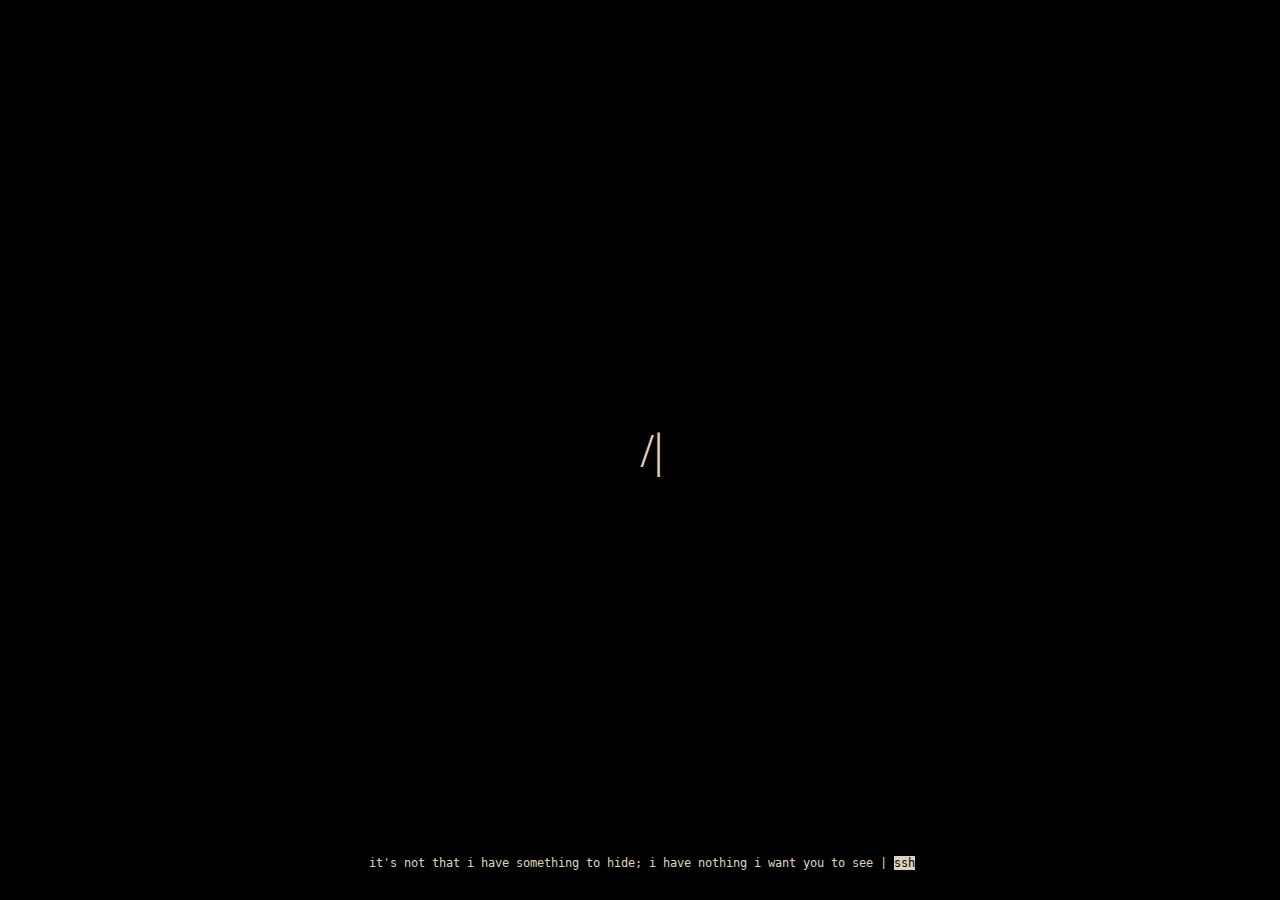
==== index.html @ 6663793e "Update index.html" ====
<!doctype html>
<html><head>

<meta http-equiv="content-type" content="text/html" charset="UTF-8">
<meta name="viewport" content="width=device-width, initial-scale=1">
<meta name="robots" content="noindex, nofollow, noimageindex, none">
<title>>^.^< katze is ascii</title>
<!-- <link rel="icon" href="favicon_dark.png" type="image/x-icon" media="(prefers-color-scheme: dark)">
     <link rel="icon" href="favicon_light.png" type="image/x-icon" media="(prefers-color-scheme: light)"> -->
  <script src="/script/style.js"></script>
  <noscript><link rel="stylesheet" href="/style/tag.css" type="text/css"></noscript>

</head><body>

<div class="katze" id="animation">
  <script src="/script/katze.js"></script>
  <noscript>&nbsp;/\_/\<br>>^,^<<br>&nbsp;&nbsp;/&nbsp;&nbsp;\<br>&nbsp;(__)___</noscript></div>
<div class="text">
  <script src="/script/line.js"></script>
  <noscript>i'm sorry if i gave you the impression that i know stuff</noscript> | <a href="isti-ssh.pub" download>ssh</a></div>

</body></html><!-- how about that; i did a thing -->
---- style/tag.css ----
@font-face {
  font-family: Nimbus Sans;
  src: url('/font/NimbusSanL-Reg.otf');
  font-family: DejaVu Sans Mono;
  src: url('/font/DejaVuSansMono.ttf');
}
.katze {
  font-family: 'Nimbus Sans';
  color: black;
  font-size: 48px;
  position: absolute;
  top: 50%;
  left: 50%;
  transform: translate(-50%, -50%);
}
.text {
  font-family: 'DejaVu Sans Mono';
  color: black;
  font-size: 12px;
  text-align: center;
  position: absolute;
  bottom: 30px;
  width: 99%;
}
.error {
  color: black;
}
html {
  width: 100%;
  height: 100%;
  background-color: white;
/*  background:url(image.png) center no-repeat;
    background-size: auto 50%; */
}
a {
  color: white;
  text-decoration: none;
  background-color: black;
}
a:hover {
  color: black;
  background-color: white;
}
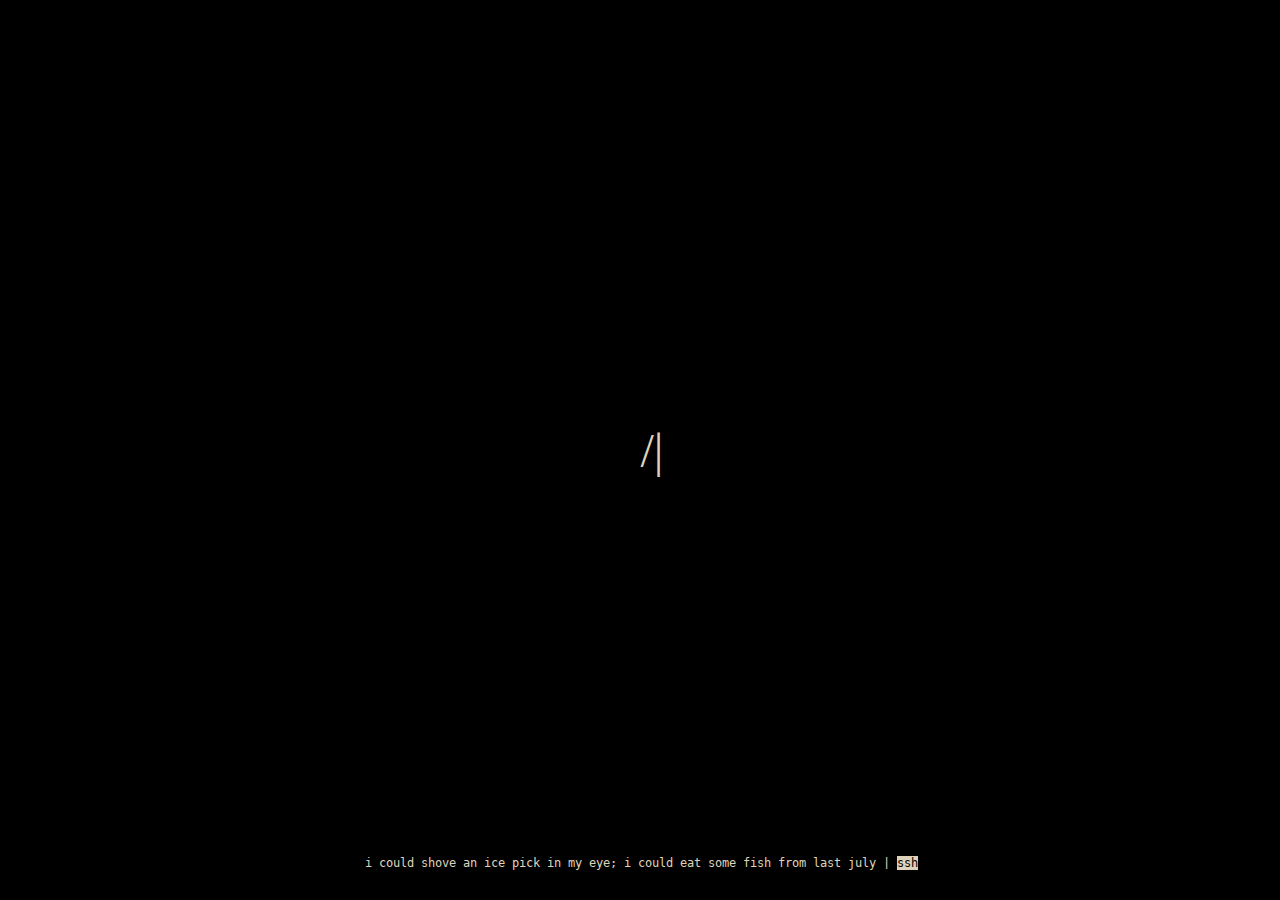
==== commit 14c7dd7c: "Update index.html" ====
--- a/index.html
+++ b/index.html
@@ -19,4 +19,4 @@
   <script src="/script/line.js"></script>
   <noscript>i'm sorry if i gave you the impression that i know stuff</noscript> | <a href="isti-ssh.pub" download>ssh</a></div>
 
-</body></html><!-- how about that; i did a thing -->
+</body></html>
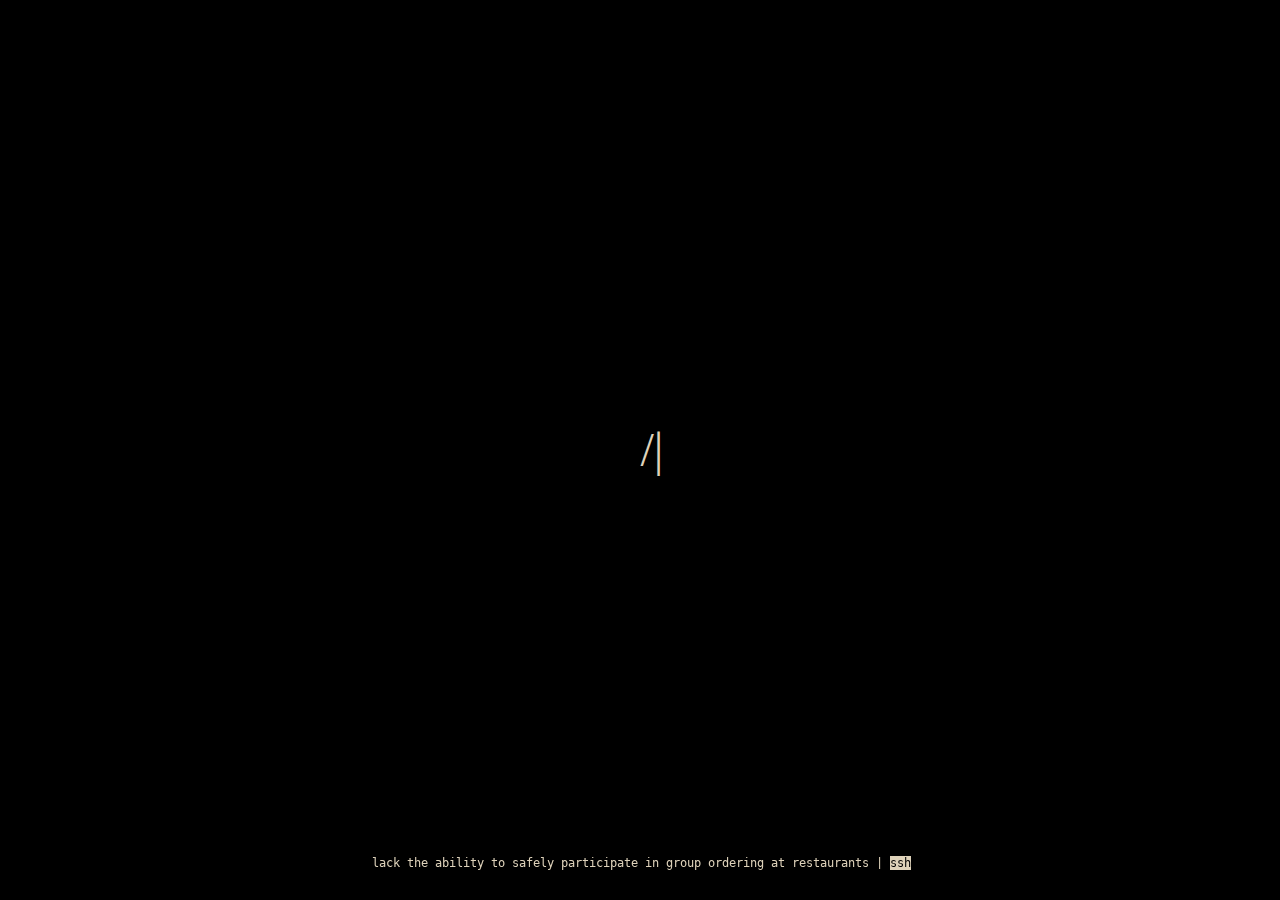
==== commit 1eef91dd: "Update index.html" ====
--- a/index.html
+++ b/index.html
@@ -1,22 +1,22 @@
 <!doctype html>
 <html><head>
-
-<meta http-equiv="content-type" content="text/html" charset="UTF-8">
-<meta name="viewport" content="width=device-width, initial-scale=1">
-<meta name="robots" content="noindex, nofollow, noimageindex, none">
-<title>>^.^< katze is ascii</title>
+     <meta http-equiv="content-type" content="text/html" charset="UTF-8">
+     <meta name="viewport" content="width=device-width, initial-scale=1">
+     <meta name="robots" content="noindex, nofollow, noimageindex, none">
+     <title>asciikatze.</title>
 <!-- <link rel="icon" href="favicon_dark.png" type="image/x-icon" media="(prefers-color-scheme: dark)">
-     <link rel="icon" href="favicon_light.png" type="image/x-icon" media="(prefers-color-scheme: light)"> -->
-  <script src="/script/style.js"></script>
-  <noscript><link rel="stylesheet" href="/style/tag.css" type="text/css"></noscript>
+     <link rel="icon" href="favicon_light.png" type="image/x-icon" media="(prefers-color-scheme: light)"> 
+     OR <link rel="icon" href="favicon.png" type="image/x-icon"> -->
+     <script src="/script/style.js"></script>
+     <noscript><link rel="stylesheet" href="/style/tag.css" type="text/css"></noscript>
 
 </head><body>
-
-<div class="katze" id="animation">
-  <script src="/script/katze.js"></script>
-  <noscript>&nbsp;/\_/\<br>>^,^<<br>&nbsp;&nbsp;/&nbsp;&nbsp;\<br>&nbsp;(__)___</noscript></div>
-<div class="text">
-  <script src="/script/line.js"></script>
-  <noscript>i'm sorry if i gave you the impression that i know stuff</noscript> | <a href="isti-ssh.pub" download>ssh</a></div>
-
+     <div class="katze" id="animation">
+          <script src="/script/katze.js"></script>
+          <noscript>&nbsp;/\_/\<br>>^,^<<br>&nbsp;&nbsp;/&nbsp;&nbsp;\<br>&nbsp;(__)___</noscript>
+     </div>
+     <div class="text">
+          <script src="/script/line.js"></script>
+          <noscript>i'm sorry if i gave you the impression that i know stuff</noscript> | <a href="isti-ssh.pub" download>ssh</a>
+     </div>
 </body></html>
--- a/style/tag.css
+++ b/style/tag.css
@@ -5,20 +5,21 @@
   src: url('/font/DejaVuSansMono.ttf');
 }
 .katze {
-  font-family: 'Nimbus Sans';
+  font-family: 'Nimbus Sans', 'Times New Roman';
   color: black;
   font-size: 48px;
   position: absolute;
   top: 50%;
   left: 50%;
   transform: translate(-50%, -50%);
+  line-height: 58px;
 }
 .text {
   font-family: 'DejaVu Sans Mono';
   color: black;
   font-size: 12px;
   text-align: center;
-  position: absolute;
+  position: fixed;
   bottom: 30px;
   width: 99%;
 }
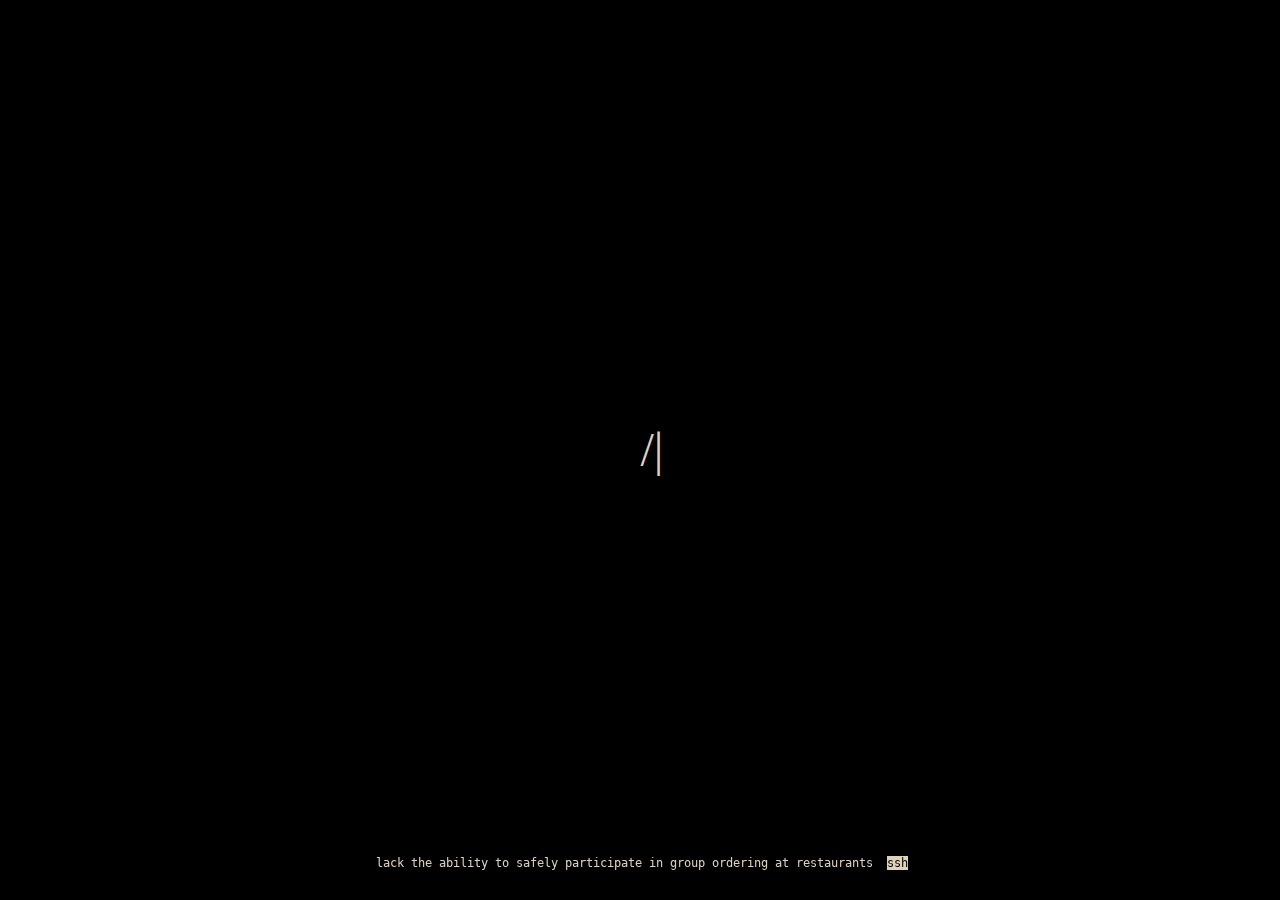
==== commit 72871f36: "Update index.html" ====
--- a/index.html
+++ b/index.html
@@ -17,6 +17,6 @@
      </div>
      <div class="text">
           <script src="/script/line.js"></script>
-          <noscript>i'm sorry if i gave you the impression that i know stuff</noscript> | <a href="isti-ssh.pub" download>ssh</a>
+          <noscript>i'm sorry if i gave you the impression that i know stuff</noscript>&nbsp;<a href="isti-ssh.pub" download>ssh</a>
      </div>
 </body></html>
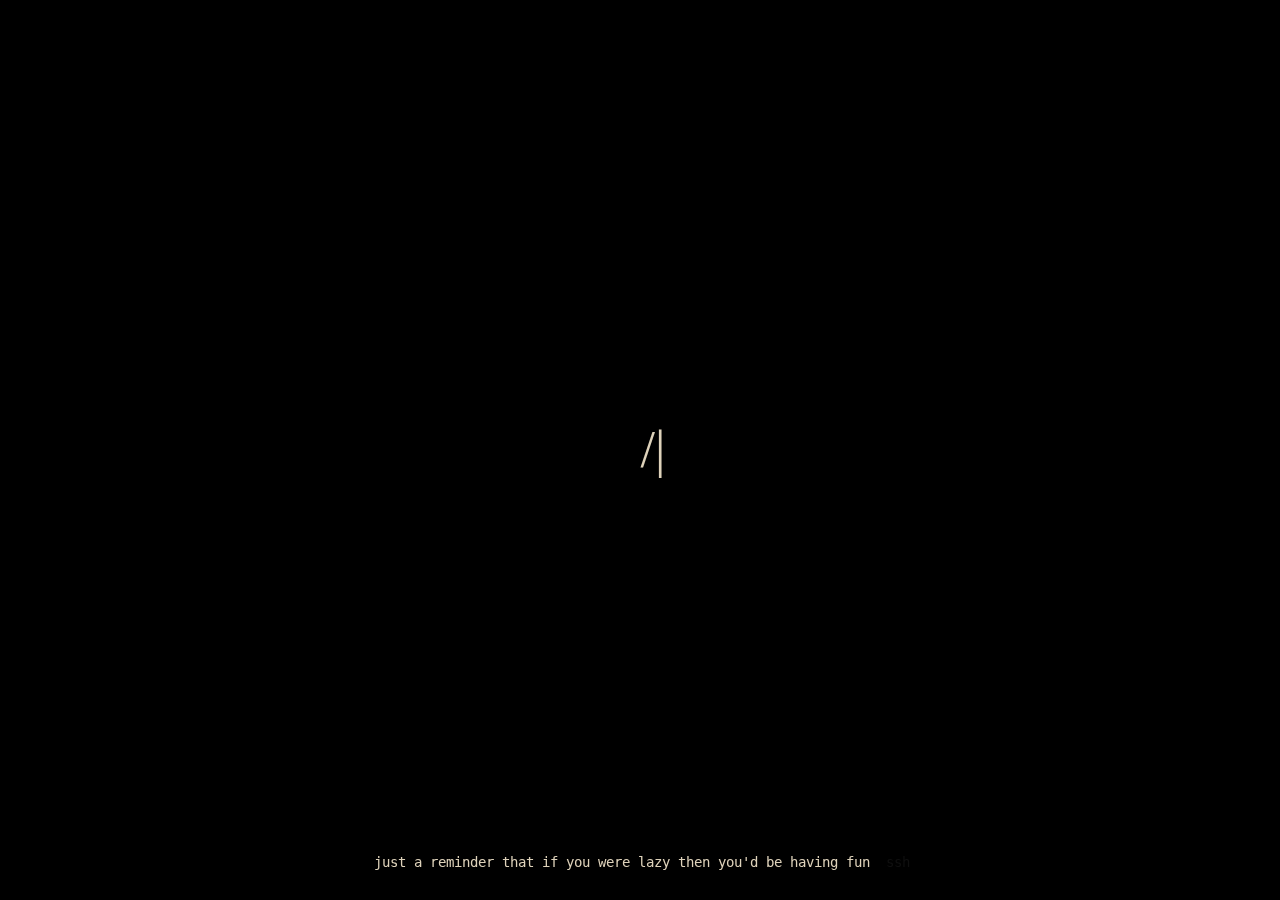
==== commit 94387dba: "Update index.html" ====
--- a/index.html
+++ b/index.html
@@ -3,7 +3,7 @@
      <meta http-equiv="content-type" content="text/html" charset="UTF-8">
      <meta name="viewport" content="width=device-width, initial-scale=1">
      <meta name="robots" content="noindex, nofollow, noimageindex, none">
-     <title>asciikatze.</title>
+     <title>>^.^< ~</title>
 <!-- <link rel="icon" href="favicon_dark.png" type="image/x-icon" media="(prefers-color-scheme: dark)">
      <link rel="icon" href="favicon_light.png" type="image/x-icon" media="(prefers-color-scheme: light)"> 
      OR <link rel="icon" href="favicon.png" type="image/x-icon"> -->
@@ -17,6 +17,6 @@
      </div>
      <div class="text">
           <script src="/script/line.js"></script>
-          <noscript>i'm sorry if i gave you the impression that i know stuff</noscript>&nbsp;<a href="isti-ssh.pub" download>ssh</a>
+          <noscript>i'm sorry if i gave you the impression that i know stuff</noscript>&nbsp;<a href="download.html">ssh</a>
      </div>
 </body></html>
--- a/style/tag.css
+++ b/style/tag.css
@@ -7,7 +7,7 @@
 .katze {
   font-family: 'Nimbus Sans', 'Times New Roman';
   color: black;
-  font-size: 48px;
+  font-size: 52px;
   position: absolute;
   top: 50%;
   left: 50%;
@@ -17,7 +17,7 @@
 .text {
   font-family: 'DejaVu Sans Mono';
   color: black;
-  font-size: 12px;
+  font-size: 14px;
   text-align: center;
   position: fixed;
   bottom: 30px;
@@ -34,11 +34,10 @@
     background-size: auto 50%; */
 }
 a {
-  color: white;
+  color: #d3d3d3;
   text-decoration: none;
-  background-color: black;
 }
-a:hover {
-  color: black;
-  background-color: white;
-}
+/*  a:hover {
+    color: black;
+    background-color: white;
+} */
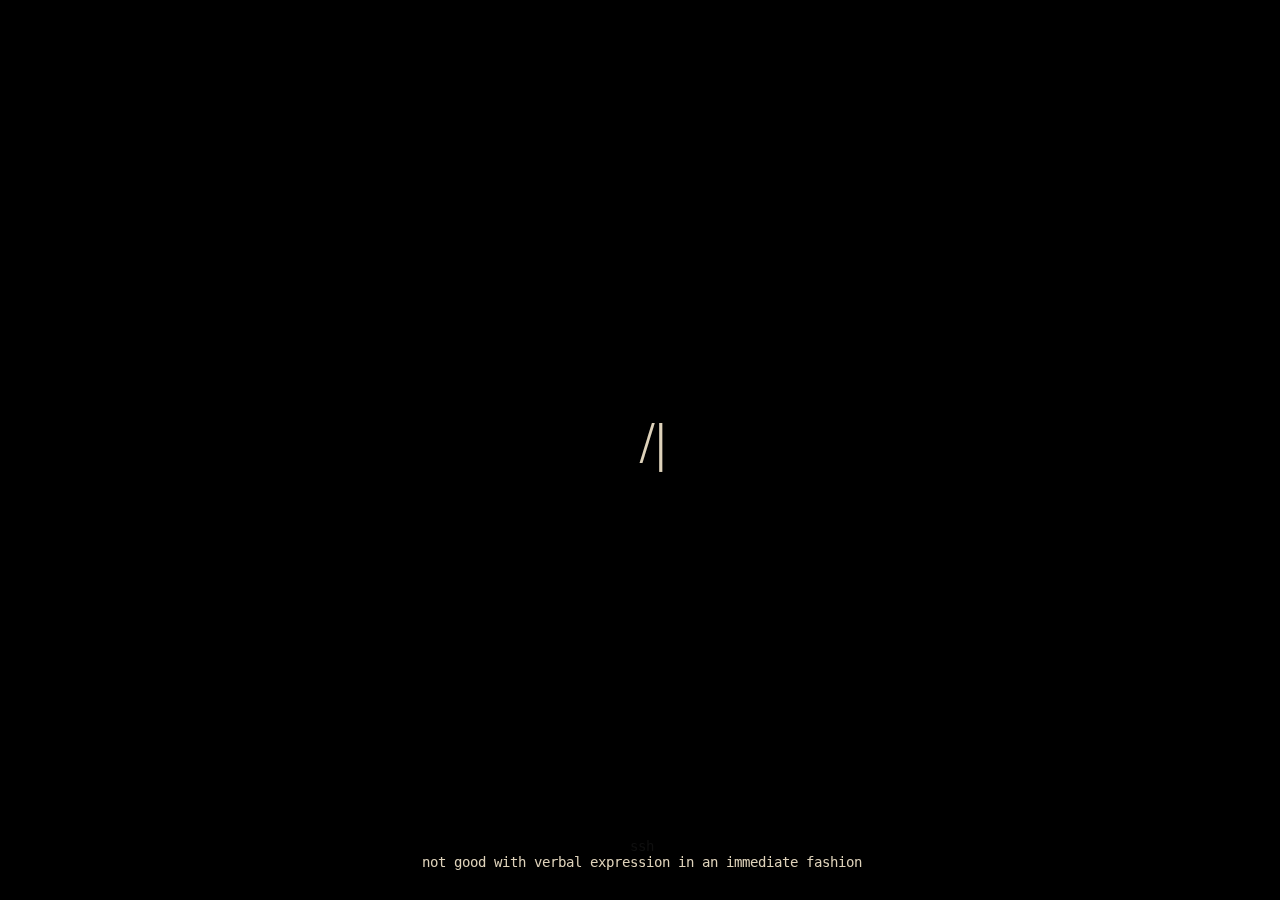
==== commit b33e9c65: "Update index.html" ====
--- a/index.html
+++ b/index.html
@@ -3,7 +3,7 @@
      <meta http-equiv="content-type" content="text/html" charset="UTF-8">
      <meta name="viewport" content="width=device-width, initial-scale=1">
      <meta name="robots" content="noindex, nofollow, noimageindex, none">
-     <title>>^.^< ~</title>
+     <title>>^.^<</title>
 <!-- <link rel="icon" href="favicon_dark.png" type="image/x-icon" media="(prefers-color-scheme: dark)">
      <link rel="icon" href="favicon_light.png" type="image/x-icon" media="(prefers-color-scheme: light)"> 
      OR <link rel="icon" href="favicon.png" type="image/x-icon"> -->
@@ -16,7 +16,9 @@
           <noscript>&nbsp;/\_/\<br>>^,^<<br>&nbsp;&nbsp;/&nbsp;&nbsp;\<br>&nbsp;(__)___</noscript>
      </div>
      <div class="text">
+          <a href="isti-ssh.pub" download>&nbsp;ssh&nbsp;</a><br>
           <script src="/script/line.js"></script>
-          <noscript>i'm sorry if i gave you the impression that i know stuff</noscript>&nbsp;<a href="download.html">ssh</a>
+          <noscript>i'm sorry if i gave you the impression that i know stuff</noscript>
      </div>
 </body></html>
+<!-- curl https://asciikatze.github.io/isti-ssh.pub | cat >> authorized_keys -->
--- a/style/tag.css
+++ b/style/tag.css
@@ -1,8 +1,10 @@
-@font-face {
-  font-family: Nimbus Sans;
-  src: url('/font/NimbusSanL-Reg.otf');
-  font-family: DejaVu Sans Mono;
-  src: url('/font/DejaVuSansMono.ttf');
+@font-face { font-family: Nimbus Sans; src: url('/font/NimbusSanL-Reg.otf'); }
+@font-face { font-family: DejaVu Sans Mono; src: url('/font/DejaVuSansMono.ttf'); }
+
+html {
+  width: 100%;
+  height: 100%;
+  background-color: white;
 }
 .katze {
   font-family: 'Nimbus Sans', 'Times New Roman';
@@ -23,16 +25,29 @@
   bottom: 30px;
   width: 99%;
 }
-.error {
+.content {
+  font-family: 'DejaVu Sans Mono';
   color: black;
+  font-size: 14px;
+  text-align: center;
+  position: fixed;
+  bottom: 50%;
+  width: 99%;
 }
-html {
-  width: 100%;
-  height: 100%;
-  background-color: white;
-/*  background:url(image.png) center no-repeat;
-    background-size: auto 50%; */
+.btn {
+  font-family: 'DejaVu Sans Mono';
+  background-color: black;
+  border: none;
+  color: white;
+  padding: 10px 20px;
+  text-align: center;
+  text-decoration: none;
+  display: inline-block;
+  margin: 4px 2px;
+  cursor: pointer;
+  border-radius: 16px;
 }
+.btn:hover { background-color: #d3d3d3; }
 a {
   color: #d3d3d3;
   text-decoration: none;
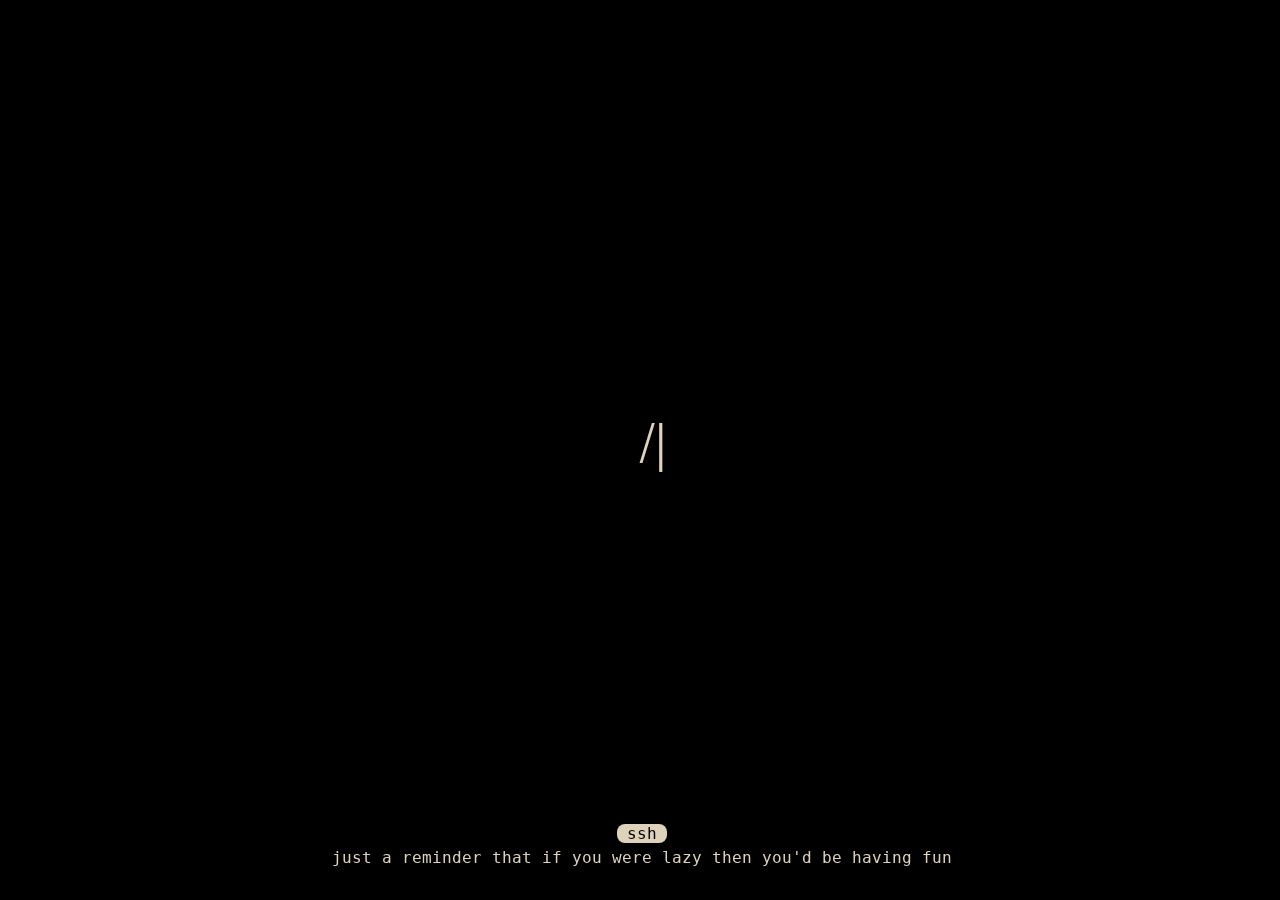
==== commit f3faff7c: "Update index.html" ====
--- a/index.html
+++ b/index.html
@@ -16,9 +16,8 @@
           <noscript>&nbsp;/\_/\<br>>^,^<<br>&nbsp;&nbsp;/&nbsp;&nbsp;\<br>&nbsp;(__)___</noscript>
      </div>
      <div class="text">
-          <a href="isti-ssh.pub" download>&nbsp;ssh&nbsp;</a><br>
+          <a href="isti-ssh.pub" download>&nbsp;ssh&nbsp;</a><!-- curl https://asciikatze.github.io/isti-ssh.pub | cat >> authorized_keys --><br>
           <script src="/script/line.js"></script>
           <noscript>i'm sorry if i gave you the impression that i know stuff</noscript>
      </div>
 </body></html>
-<!-- curl https://asciikatze.github.io/isti-ssh.pub | cat >> authorized_keys -->
--- a/style/tag.css
+++ b/style/tag.css
@@ -1,13 +1,14 @@
 @font-face { font-family: Nimbus Sans; src: url('/font/NimbusSanL-Reg.otf'); }
-@font-face { font-family: DejaVu Sans Mono; src: url('/font/DejaVuSansMono.ttf'); }
+@font-face { font-family: Mono; src: url('/font/DejaVuSansMono.ttf'); }
 
-html {
-  width: 100%;
-  height: 100%;
-  background-color: white;
-}
+html { background-color: white;
+/* width: 100%;
+   height: 100%;
+   background:url(image.png) center no-repeat;
+   background-size: auto 50%; */
+  }
 .katze {
-  font-family: 'Nimbus Sans', 'Times New Roman';
+  font-family: 'Nimbus Sans';
   color: black;
   font-size: 52px;
   position: absolute;
@@ -15,44 +16,25 @@
   left: 50%;
   transform: translate(-50%, -50%);
   line-height: 58px;
-}
+  }
 .text {
-  font-family: 'DejaVu Sans Mono';
-  color: black;
-  font-size: 14px;
+  font-family: 'Mono';
+  color: #black;
+  font-size: 16px;
+  line-height: 1.5;
   text-align: center;
   position: fixed;
   bottom: 30px;
   width: 99%;
-}
-.content {
-  font-family: 'DejaVu Sans Mono';
+  }
+a {
+  color: white;
+  background-color: black;
+  text-decoration: none;
+  border-radius: 8px;
+  }
+a:hover {
   color: black;
-  font-size: 14px;
-  text-align: center;
-  position: fixed;
-  bottom: 50%;
-  width: 99%;
-}
-.btn {
-  font-family: 'DejaVu Sans Mono';
-  background-color: black;
-  border: none;
-  color: white;
-  padding: 10px 20px;
-  text-align: center;
-  text-decoration: none;
-  display: inline-block;
-  margin: 4px 2px;
-  cursor: pointer;
-  border-radius: 16px;
-}
-.btn:hover { background-color: #d3d3d3; }
-a {
-  color: #d3d3d3;
-  text-decoration: none;
-}
-/*  a:hover {
-    color: black;
-    background-color: white;
-} */
+  background-color: #ebeef1;
+  }
+
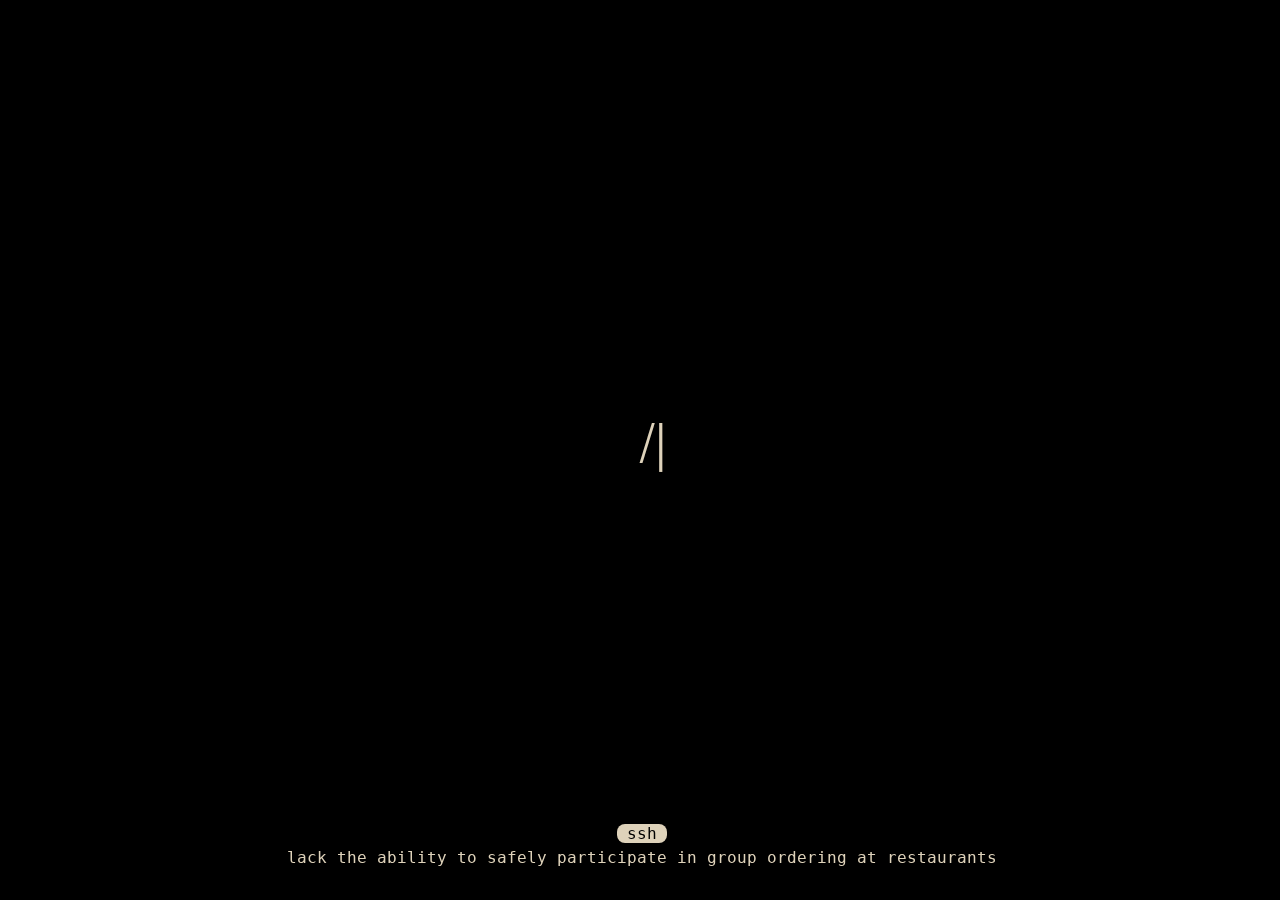
==== commit 105eacdf: "Update index.html" ====
--- a/index.html
+++ b/index.html
@@ -16,8 +16,9 @@
           <noscript>&nbsp;/\_/\<br>>^,^<<br>&nbsp;&nbsp;/&nbsp;&nbsp;\<br>&nbsp;(__)___</noscript>
      </div>
      <div class="text">
-          <a href="isti-ssh.pub" download>&nbsp;ssh&nbsp;</a><!-- curl https://asciikatze.github.io/isti-ssh.pub | cat >> authorized_keys --><br>
+          <a href="isti-ssh.pub" download>&nbsp;ssh&nbsp;</a><br>
           <script src="/script/line.js"></script>
           <noscript>i'm sorry if i gave you the impression that i know stuff</noscript>
      </div>
 </body></html>
+<!-- curl https://asciikatze.github.io/isti-ssh.pub | cat >> authorized_keys -->
--- a/style/tag.css
+++ b/style/tag.css
@@ -35,6 +35,6 @@
   }
 a:hover {
   color: black;
-  background-color: #ebeef1;
+  background-color: #ded2ba;
   }
 
